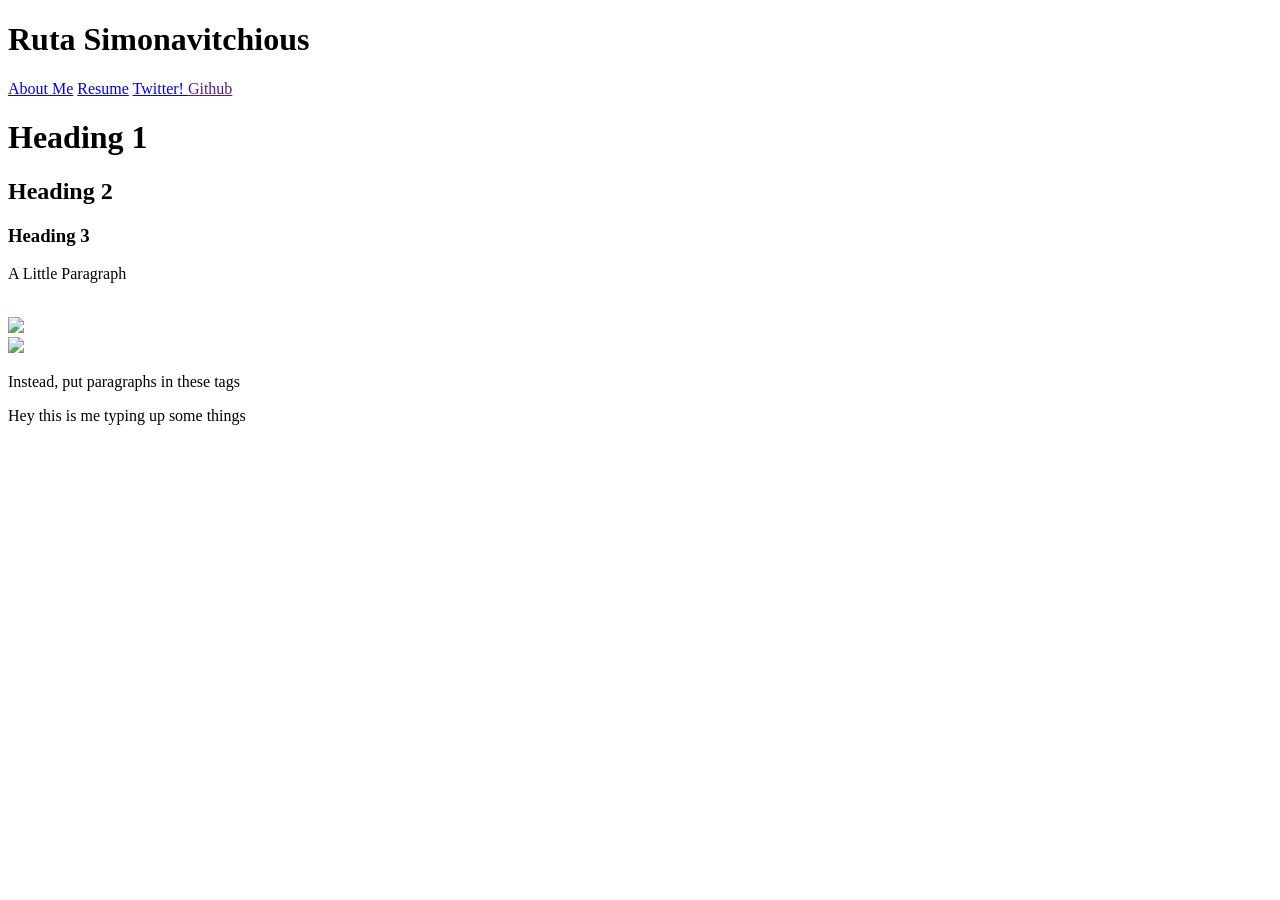
==== template.html @ f24c546b "I added pictures!" ====
<!doctype html>
<!-- comments look like this -->
<html>
<head>
  <title>
    My New Website Title!
  </title>
  <!-- <link rel.../> tag goes here. -->
</head>
<body>
<header> <!-- stuff that never changes (site name, navigation) -->
  <h1>Ruta Simonavitchious</h1>
  <div> <!-- navigation section -->
    <span><a href="about.html">About Me</a></span>
    <span><a href="resume.html">Resume</a></span>
	<span><a href="https://twitter.com/_ruta"> Twitter! </a></span>
    <span><a href="">Github</a></span>
  </div>
</header>

<main> <!-- stuff that changes on every page -->
	<h1> Heading 1 </h1>
	<h2> Heading 2 </h2>
	<h3> Heading 3 </h3>
	<p> A Little Paragraph </p>
	
	<br>
	
	<img src= "http://media-cache-ec0.pinimg.com/736x/34/8b/3e/348b3e00bce9fb741dc61eba0f4f1d4f.jpg"/>
	<br>
	
	<img src = "C:\Users\Ruta\Pictures\mepls.jpg"/>

  <p>Instead, put paragraphs in these tags</p>
  <p>Hey this is me  typing up some things </p>
</main>

<footer>
</footer>
</body>
</html>
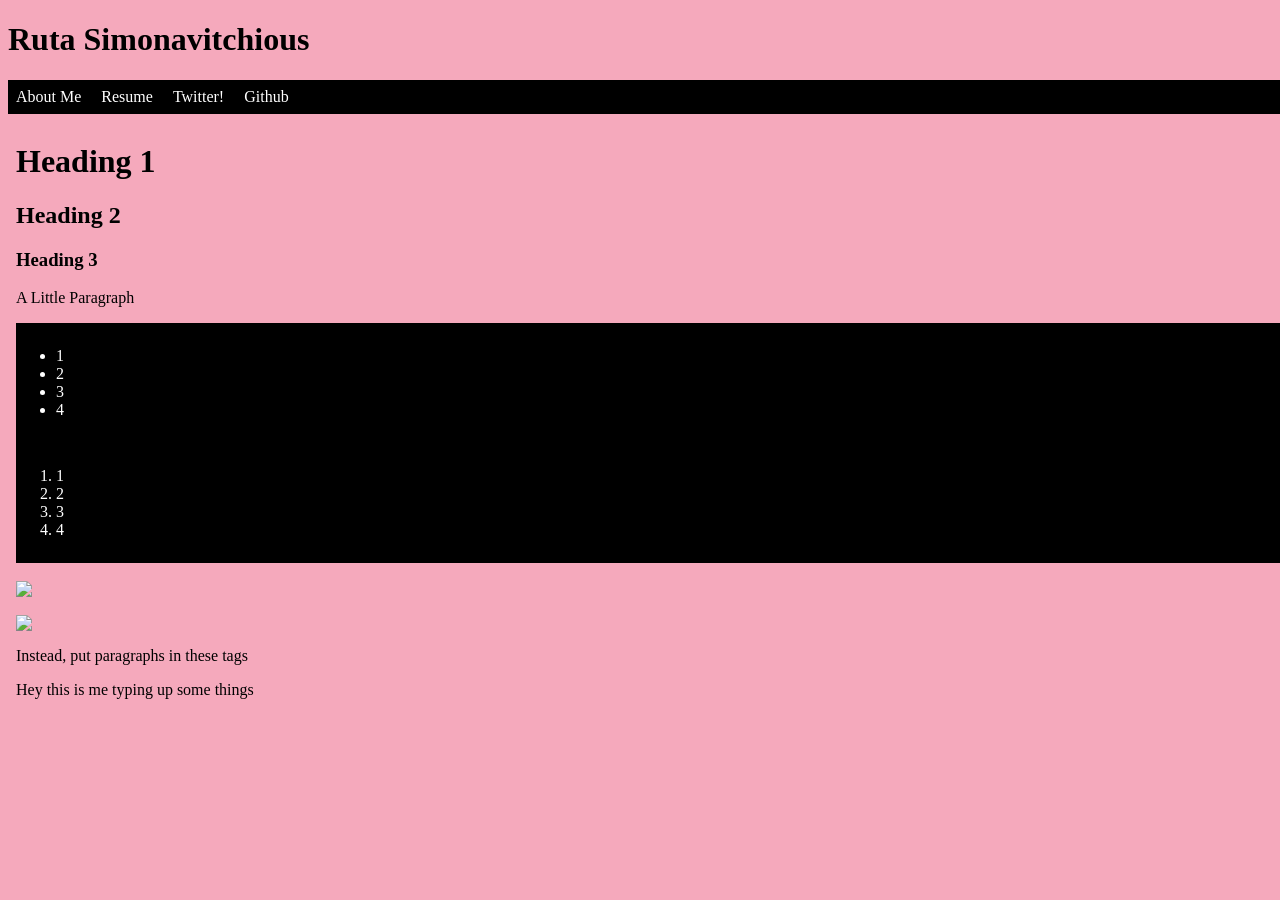
==== commit 2f03475e: "MADE CHANGES" ====
--- a/template.html
+++ b/template.html
@@ -2,19 +2,21 @@
 <!-- comments look like this -->
 <html>
 <head>
+  <link type="text/css" rel="stylesheet" href = "style.css"/>
   <title>
-    My New Website Title!
+    rutamentary
   </title>
   <!-- <link rel.../> tag goes here. -->
 </head>
 <body>
 <header> <!-- stuff that never changes (site name, navigation) -->
   <h1>Ruta Simonavitchious</h1>
-  <div> <!-- navigation section -->
+  
+  <div id= "navbar"> <!-- navigation section -->
     <span><a href="about.html">About Me</a></span>
     <span><a href="resume.html">Resume</a></span>
 	<span><a href="https://twitter.com/_ruta"> Twitter! </a></span>
-    <span><a href="">Github</a></span>
+    <span><a href="https://github.com/rutamentary"> Github</a></span>
   </div>
 </header>
 
@@ -24,12 +26,34 @@
 	<h3> Heading 3 </h3>
 	<p> A Little Paragraph </p>
 	
+	<div class="Lists">
+	
+			<ul>
+			<li> 1</li>
+			<li> 2</li>
+			<li> 3</li>
+			<li> 4</li>
+			</ul>
+	
+	</div>
+	
+	<div class="Lists">
+	
+			<ol>
+			<li> 1</li>
+			<li> 2</li>
+			<li> 3</li>
+			<li> 4</li>
+			</ol>
+	
+	</div>
+	
 	<br>
 	
-	<img src= "http://media-cache-ec0.pinimg.com/736x/34/8b/3e/348b3e00bce9fb741dc61eba0f4f1d4f.jpg"/>
+	<img class="centred" src= "http://media-cache-ec0.pinimg.com/736x/34/8b/3e/348b3e00bce9fb741dc61eba0f4f1d4f.jpg"/>
 	<br>
 	
-	<img src = "C:\Users\Ruta\Pictures\mepls.jpg"/>
+	<img class="centred" src = "C:\Users\Ruta\Pictures\mepls.jpg"/>
 
   <p>Instead, put paragraphs in these tags</p>
   <p>Hey this is me  typing up some things </p>
--- a/style.css
+++ b/style.css
@@ -0,0 +1,42 @@
+/* comments look like this in CSS files */
+
+#navbar {
+  background-color: #000000; /* black */
+  color: #ffffff;            /* white */
+  margin: 0;
+  padding: 0.5em 0; /* 0.5em padding on top/bottom, 0 padding on left/right */
+}
+
+#navbar a {
+  margin: 0;
+  padding: 0.5em;
+  color: #ffffff;
+  text-decoration: none;
+} 
+
+#navbar a:hover {
+  color: #6e6e6e;
+} 
+
+.Lists {
+  background-color: #000000; /* black */
+  color: #ffffff;            /* white */
+  margin: 0;
+  padding: 0.5em 0; /* 0.5em padding on top/bottom, 0 padding on left/right */
+
+}
+
+.centred {
+    display: block;
+    margin-left: auto;
+    margin-right: auto }
+
+main {
+  padding: 0.5em;
+}
+
+body {
+background-color: #F5A9BC;
+width: 100%;
+height: 100%;
+}
